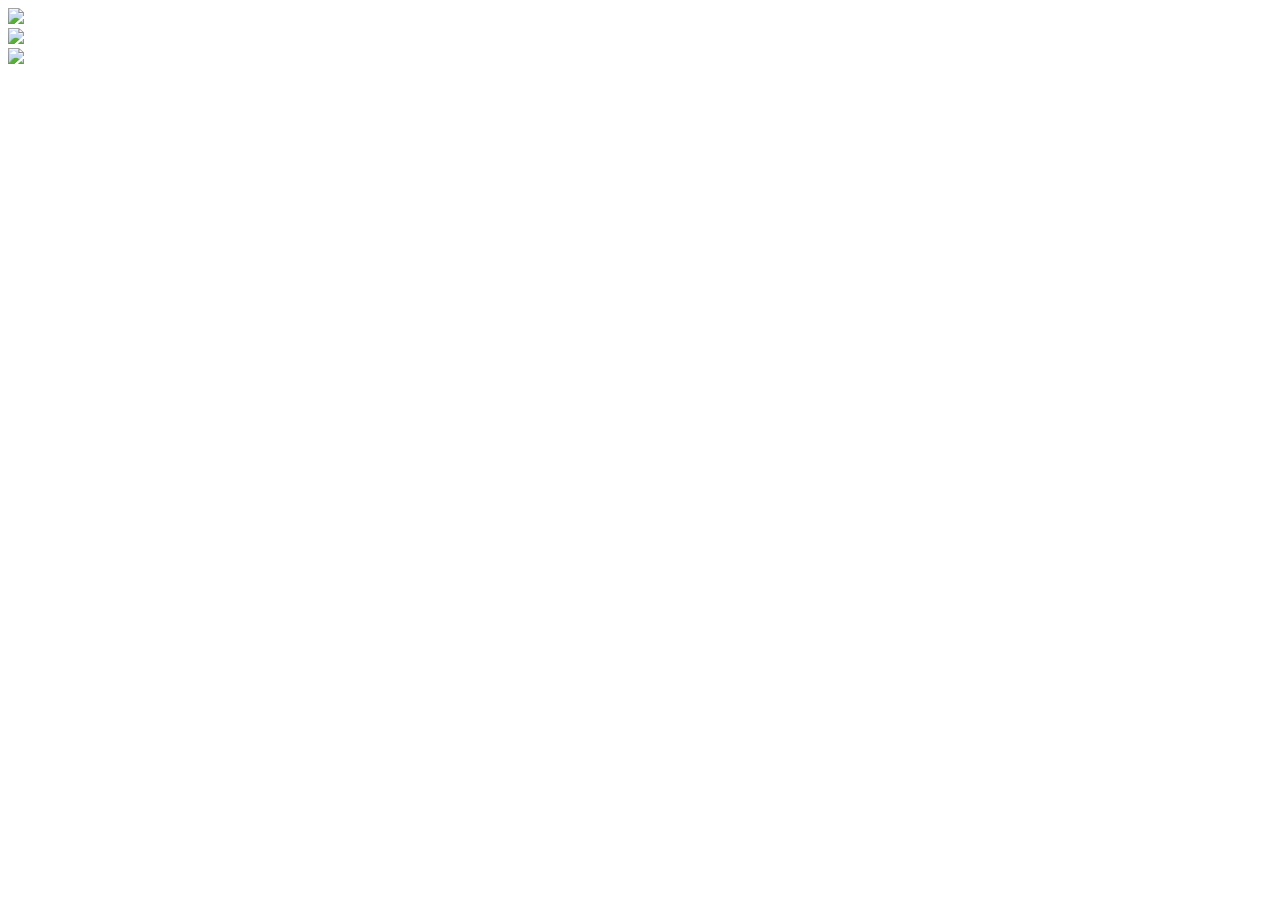
==== css/positioning/index.html @ 5ef4179b "add images" ====
<!DOCTYPE html>
<html>
<head>
  <title>octopus features</title>
</head>
<body>
  <div>
    <img src="octopus.png">
  </div>
  <div>
    <img src="glasses.png">
  </div>
  <div>
    <img src="hat.png">
  </div>
</body>
</html>
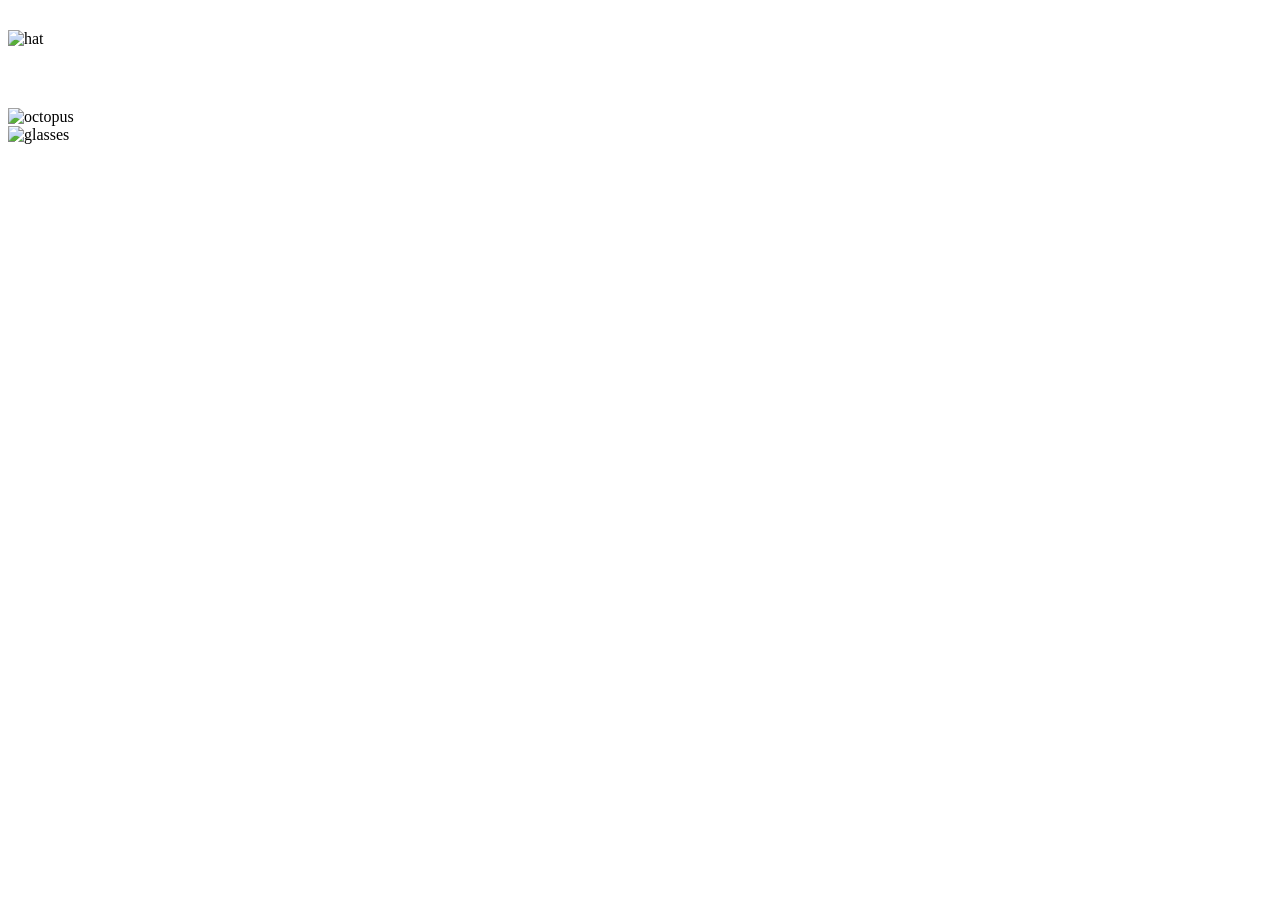
==== commit 040a6010: "position hat on octopus" ====
--- a/css/positioning/index.html
+++ b/css/positioning/index.html
@@ -2,16 +2,17 @@
 <html>
 <head>
   <title>octopus features</title>
+  <link rel="stylesheet" type="text/css" href="octopus.css">
 </head>
 <body>
-  <div>
-    <img src="octopus.png">
+  <div id="octopus">
+    <img src="octopus.png" alt="octopus">
   </div>
-  <div>
-    <img src="glasses.png">
+  <div id="hat">
+    <img src="hat.png" alt="hat">
   </div>
-  <div>
-    <img src="hat.png">
+  <div id="glasses">
+    <img src="glasses.png" alt="glasses">
   </div>
 </body>
 </html>
--- a/css/positioning/octopus.css
+++ b/css/positioning/octopus.css
@@ -0,0 +1,10 @@
+#octopus{
+  display: block;
+  margin: auto;
+  padding-top: 100px;
+}
+
+#hat {
+  position: absolute;
+  top: 30px;
+}
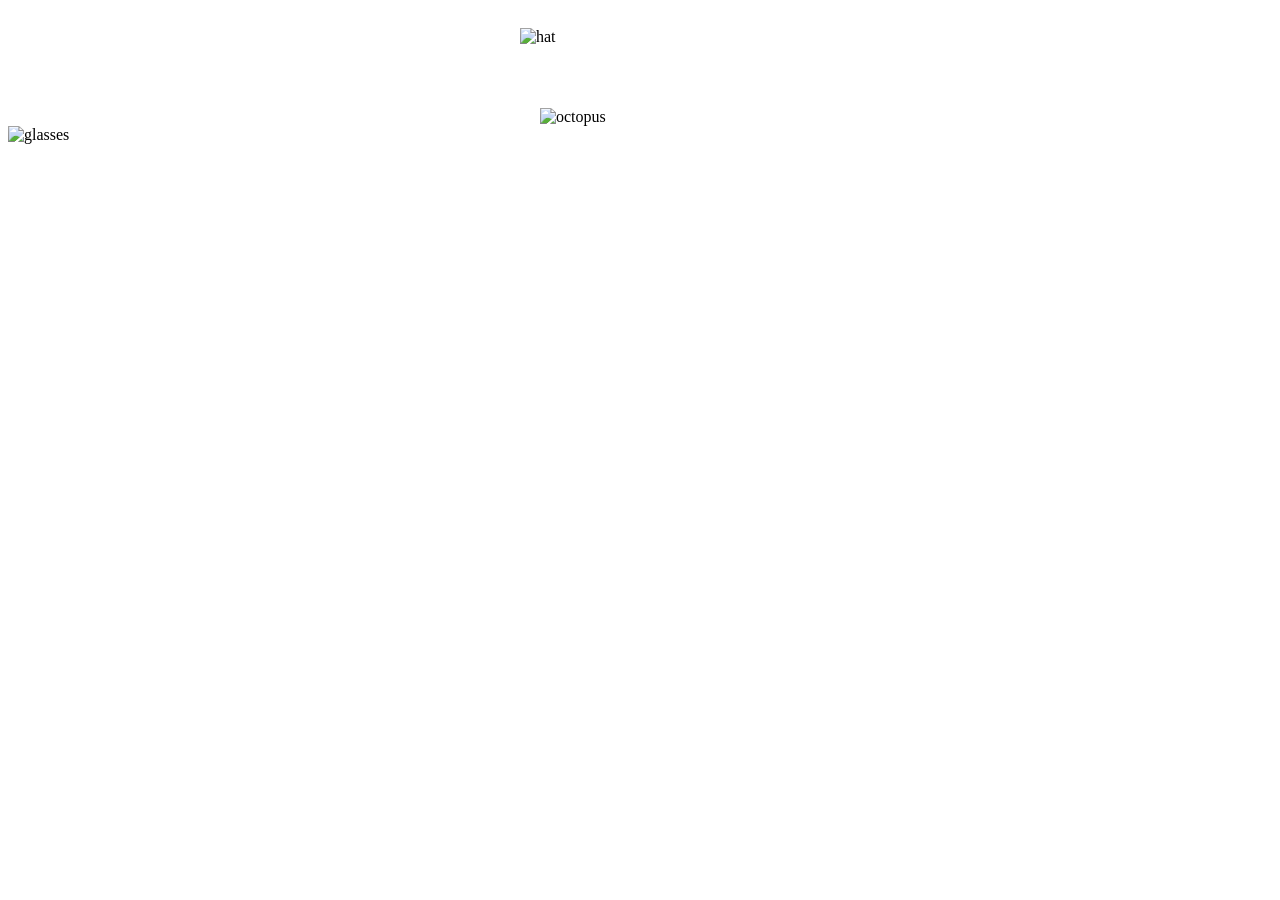
==== commit 2213bdb4: "center hat and octopus" ====
--- a/css/positioning/index.html
+++ b/css/positioning/index.html
@@ -5,11 +5,11 @@
   <link rel="stylesheet" type="text/css" href="octopus.css">
 </head>
 <body>
+  <div id="hat">
+    <img src="hat.png" alt="hat">
+  </div>
   <div id="octopus">
     <img src="octopus.png" alt="octopus">
-  </div>
-  <div id="hat">
-    <img src="hat.png" alt="hat">
   </div>
   <div id="glasses">
     <img src="glasses.png" alt="glasses">
--- a/css/positioning/octopus.css
+++ b/css/positioning/octopus.css
@@ -1,10 +1,13 @@
-#octopus{
+#octopus {
   display: block;
   margin: auto;
+  width: 200px;
   padding-top: 100px;
 }
 
 #hat {
   position: absolute;
-  top: 30px;
-}+  width: 100px;
+  padding-left: 40%;
+  padding-top: 20px;
+}
